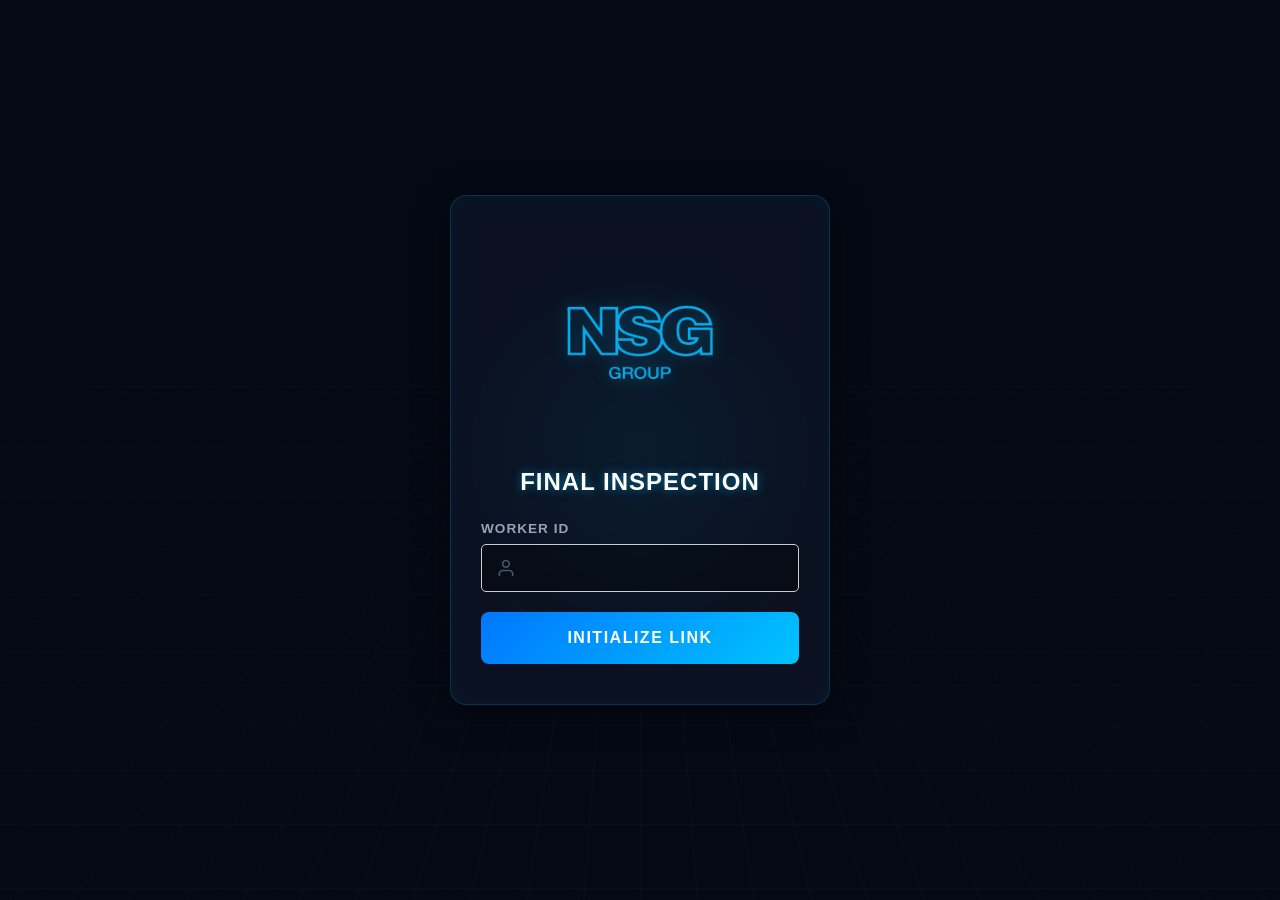
==== admin.html @ b3f10eeb "Add files via upload" ====
<!DOCTYPE html>
<html lang="en">
<head>
    <meta charset="UTF-8">
    <meta name="viewport" content="width=device-width, initial-scale=1.0">
    <title>Supervisor Dashboard - Glass Inspection</title>
    <link rel="stylesheet" href="style.css">
    <style>
        /* A few extra styles just for the admin table */
        body { padding: 40px; max-width: 1200px; margin: auto; }
        .admin-container { background: white; padding: 30px; border-radius: 10px; box-shadow: 0 4px 12px rgba(0,0,0,0.1); }
        table { width: 100%; border-collapse: collapse; margin-top: 20px; }
        th, td { padding: 12px; text-align: left; border-bottom: 1px solid #ddd; }
        th { background-color: #f4f7f6; color: #333; }
        .status-ok { color: green; font-weight: bold; }
        .status-ng { color: red; font-weight: bold; }
        .flex-header { display: flex; justify-content: space-between; align-items: center; }
        /* --- Worker Status Badges --- */
        .worker-badge {
            padding: 10px 15px;
            border-radius: 20px;
            font-weight: bold;
            display: flex;
            align-items: center;
            gap: 10px;
            background: #f0f0f0;
            color: #777;
            border: 1px solid #ccc;
            font-size: 14px;
        }
        .worker-badge.online {
            background: #e8f5e9;
            color: #2e7d32;
            border-color: #4caf50;
        }
        .status-dot {
            width: 12px;
            height: 12px;
            border-radius: 50%;
            background: #ccc;
        }
        .worker-badge.online .status-dot {
            background: #4caf50;
            box-shadow: 0 0 8px #4caf50; /* Glowing effect */
        }
        .last-active-text {
            font-size: 11px;
            font-weight: normal;
            color: #666;
        }
    </style>
</head>
<body>
    <button class="menu-btn" onclick="toggleMenu()">☰</button>

    <div id="sidebar" class="sidebar">
        <div class="sidebar-header">
            <h3 style="margin: 0;">Admin Panel</h3>
            <button class="close-btn" onclick="toggleMenu()">×</button>
        </div>
        
        <a href="#" onclick="switchTab('activity')">📊 Production Activity</a>
        <a href="#" onclick="switchTab('online')">🟢 Live Online Status</a>
        <a href="#" onclick="switchTab('registration')">👤 Register Personnel</a>
        
        <div class="sidebar-footer">
            <button class="logout-btn" style="border-color: #e74c3c; color: #e74c3c; width: 100%;" onclick="adminLogout()">Log Out</button>
        </div>
    </div>

    <div class="admin-wrapper">
        
        <div id="section-activity" class="admin-section">
            <div class="flex-header" style="display: flex; justify-content: space-between; align-items: center; margin-bottom: 15px;">
                <h2>Live Production Reports</h2>
                <div>
                    <button class="submit-btn" style="width: auto; padding: 10px 20px; background-color: #4CAF50; margin-right: 10px;" onclick="exportToCSV()">Export to Excel (CSV)</button>
                    <button class="submit-btn" style="width: auto; padding: 10px 20px;" onclick="loadReports()">Refresh Data</button>
                </div>
            </div>
            <table class="data-table" style="width: 100%; border-collapse: collapse; background: white; box-shadow: 0 4px 8px rgba(0,0,0,0.1);">
                <thead>
                    <tr style="background: #2196f3; color: white; text-align: left;">
                        <th style="padding: 12px;">Time</th>
                        <th style="padding: 12px;">Model ID</th>
                        <th style="padding: 12px;">Worker</th>
                        <th style="padding: 12px;">Status</th>
                        <th style="padding: 12px;">Flaws Detected</th>
                    </tr>
                </thead>
                <tbody id="report-table-body">
                    <tr><td colspan="5" style="padding: 12px;">Loading data...</td></tr>
                </tbody>
            </table>
        </div>

        <div id="section-online" class="admin-section hidden">
            <div class="flex-header" style="display: flex; justify-content: space-between; align-items: center; margin-bottom: 15px;">
                <h2>Live Factory Floor Status</h2>
                <button class="submit-btn" style="width: auto; padding: 10px 20px;" onclick="loadWorkers()">Refresh Status</button>
            </div>
            <div id="active-workers-container" style="display: flex; gap: 15px; flex-wrap: wrap; background: white; padding: 20px; border-radius: 10px; box-shadow: 0 4px 8px rgba(0,0,0,0.1);">
                <p style="color: #666;">Loading worker status...</p>
            </div>
        </div>

        <div id="section-registration" class="admin-section hidden">
            <h2>Add New Factory Personnel</h2>
            <div style="background: white; padding: 20px; border-radius: 10px; box-shadow: 0 4px 8px rgba(0,0,0,0.1); display: flex; gap: 15px; align-items: center; flex-wrap: wrap;">
                <input type="text" id="newWorkerId" placeholder="Worker ID (e.g., W-1050)" style="flex: 1; min-width: 150px; padding: 10px;">
                <input type="text" id="newWorkerName" placeholder="Full Name" style="flex: 2; min-width: 200px; padding: 10px;">
                
                <select id="newWorkerRole" style="flex: 1; min-width: 150px; padding: 10px;" onchange="togglePasswordField()">
                    <option value="operator">Operator</option>
                    <option value="supervisor">Supervisor</option>
                </select>
                
                <input type="password" id="newWorkerPassword" placeholder="Set Password" class="hidden" style="flex: 1; min-width: 150px; padding: 10px;">
                
                <button class="submit-btn" style="width: auto; padding: 10px 25px; margin: 0;" onclick="createNewWorker()">Create Account</button>
            </div>
        </div>

    </div>

    <script>

        // --- ROUTE PROTECTION (THE BOUNCER) ---
        // Run this immediately before rendering the page
        const savedRole = localStorage.getItem('userRole');
        
        if (savedRole !== 'supervisor') {
            // Kick them back to the login screen!
            alert("Unauthorized Access. Redirecting to login.");
            window.location.href = 'index.html';
        }
        // --------------------------------------
        // ... rest of your admin scripts
        const API_BASE_URL = 'https://checksheet-api-xby9.onrender.com/api';
        
        // NEW: A global variable to hold the data so our export function can access it
        let currentReports = []; 

        // --- UPGRADED: Fetch and display reports with Mini-Grids ---
        async function loadReports() {
            const tableBody = document.getElementById('report-table-body');
            tableBody.innerHTML = '<tr><td colspan="5" style="padding: 12px;">Loading real-time data...</td></tr>';

            try {
                const response = await fetch(`${API_BASE_URL}/inspections`, { cache: 'no-store' });
                const rawReports = await response.json(); 

                // 1. DATA TRANSFORMATION: Group multiple defects into single rows
                const groupedReports = {};
                
                rawReports.forEach(row => {
                    // If we haven't seen this inspection ID yet, create a master record for it
                    if (!groupedReports[row.id]) {
                        groupedReports[row.id] = {
                            id: row.id,
                            time: row.created_at,
                            model: row.model_id,
                            workerName: row.worker_name,
                            workerId: row.worker_id,
                            status: row.status,
                            defects: [] // Array to hold the shopping cart of flaws
                        };
                    }
                    // If this row has a defect, push it into the array
                    if (row.grid_location) {
                        groupedReports[row.id].defects.push({
                            zone: row.grid_location,
                            flaws: row.flaw_type,
                            desc: row.custom_description
                        });
                    }
                });

                // Convert our grouped object back into an array so we can loop through it
                currentReports = Object.values(groupedReports);
                currentReports.sort((a, b) => new Date(b.time) - new Date(a.time));
                tableBody.innerHTML = ''; 

                if (currentReports.length === 0) {
                    tableBody.innerHTML = '<tr><td colspan="5" style="padding: 12px;">No inspections recorded yet.</td></tr>';
                    return;
                }

                // 2. BUILD THE UI
                currentReports.forEach(report => {
                    const timeString = new Date(report.time).toLocaleString();
                    
                    let flawHtml = '<span style="color: #888;">None</span>';
                    
                    if (report.status === 'NG') {
                        // A. Build the Mini Grid
                        let gridHtml = '<div class="mini-glass-container">';
                        for (let i = 1; i <= 12; i++) {
                            // Check if this zone number exists in our defects array
                            const hasDefect = report.defects.some(d => d.zone === i);
                            gridHtml += `<div class="mini-grid-zone ${hasDefect ? 'has-defect' : ''}"></div>`;
                        }
                        gridHtml += '</div>';

                        // B. Build the text list of flaws
                        let textHtml = '<div style="display: flex; flex-direction: column; justify-content: center; gap: 4px; font-size: 13px;">';
                        report.defects.forEach(d => {
                            const descText = d.desc ? ` <em>(${d.desc})</em>` : '';
                            textHtml += `<div><strong style="color: #d32f2f;">Zone ${d.zone}:</strong> ${d.flaws}${descText}</div>`;
                        });
                        textHtml += '</div>';

                        // Combine them side-by-side
                        flawHtml = `<div style="display: flex; align-items: center;">${gridHtml}${textHtml}</div>`;
                    }

                    // C. Create the Table Row
                    const tr = document.createElement('tr');
                    tr.style.borderBottom = "1px solid #eee";
                    tr.innerHTML = `
                        <td style="padding: 12px;">${timeString}</td>
                        <td style="padding: 12px; font-weight: bold;">${report.model}</td>
                        <td style="padding: 12px;">${report.workerName} <br><small style="color: #777;">${report.workerId}</small></td>
                        <td style="padding: 12px;">
                            <span style="padding: 5px 10px; border-radius: 15px; font-weight: bold; color: white; background: ${report.status === 'OK' ? '#4CAF50' : '#f44336'};">
                                ${report.status}
                            </span>
                        </td>
                        <td style="padding: 12px;">${flawHtml}</td>
                    `;
                    tableBody.appendChild(tr);
                });

            } catch (error) {
                console.error("Error:", error);
                tableBody.innerHTML = '<tr><td colspan="5" style="padding: 12px; color:red;">Error connecting to server.</td></tr>';
            }
        }

        // --- UI NAVIGATION LOGIC ---
        function toggleMenu() {
            document.getElementById('sidebar').classList.toggle('open');
        }

        function switchTab(tabName) {
            // 1. Hide all sections
            document.getElementById('section-activity').classList.add('hidden');
            document.getElementById('section-online').classList.add('hidden');
            document.getElementById('section-registration').classList.add('hidden');

            // 2. Show the clicked section
            document.getElementById(`section-${tabName}`).classList.remove('hidden');

            // 3. Auto-refresh data based on what tab they opened
            if (tabName === 'activity') loadReports();
            if (tabName === 'online') loadWorkers();

            // 4. Close the sidebar on mobile so it doesn't block the view
            document.getElementById('sidebar').classList.remove('open');
        }

        // NEW: The function to generate and download the CSV
        // --- UPGRADED: Export to CSV (Handles Multiple Defects) ---
        function exportToCSV() {
            if (!currentReports || currentReports.length === 0) {
                alert("No data available to export!");
                return;
            }

            // 1. Create the CSV Header Row
            let csvContent = "Time,Model ID,Worker Name,Worker ID,Status,Grid Zone,Flaw Type,Custom Description\n";

            // 2. Loop through the saved grouped data
            currentReports.forEach(report => {
                // Notice we are using the new property names from the grouped data!
                const time = new Date(report.time).toLocaleString().replace(/,/g, ""); 
                const model = report.model;
                const wName = report.workerName.replace(/,/g, "");
                const wId = report.workerId;
                const status = report.status;

                // 3. Handle the rows based on status
                if (status === 'OK' || !report.defects || report.defects.length === 0) {
                    // If it's OK, we just output a single clean row with N/A for the flaws
                    csvContent += `${time},${model},${wName},${wId},${status},N/A,N/A,N/A\n`;
                } else {
                    // If it's NG, we loop through the shopping cart of defects
                    // This creates a separate row for EACH damage zone, which is perfect for Excel Pivot Tables!
                    report.defects.forEach(d => {
                        const zone = d.zone;
                        // Replace commas with an ampersand so it doesn't break the CSV columns (e.g., "Crack & Scratch")
                        const flaw = d.flaws ? d.flaws.replace(/,/g, " &") : "N/A";
                        const desc = d.desc ? d.desc.replace(/,/g, " ") : "N/A";

                        csvContent += `${time},${model},${wName},${wId},${status},${zone},${flaw},${desc}\n`;
                    });
                }
            });

            // 4. Create the hidden download link and click it
            const blob = new Blob([csvContent], { type: 'text/csv;charset=utf-8;' });
            const link = document.createElement("a");
            const url = URL.createObjectURL(blob);
            
            const dateToday = new Date().toISOString().split('T')[0];
            
            link.setAttribute("href", url);
            link.setAttribute("download", `Inspection_Report_${dateToday}.csv`);
            link.style.visibility = 'hidden';
            
            document.body.appendChild(link);
            link.click();
            document.body.removeChild(link);
        }
// Show/Hide password field based on role selection
        function togglePasswordField() {
            const role = document.getElementById('newWorkerRole').value;
            const pwdField = document.getElementById('newWorkerPassword');
            
            if (role === 'supervisor') {
                pwdField.classList.remove('hidden');
            } else {
                pwdField.classList.add('hidden');
                pwdField.value = ''; // Clear it out for security
            }
        }

        // Send the new worker data to the database
        async function createNewWorker() {
            const workerId = document.getElementById('newWorkerId').value.trim();
            const name = document.getElementById('newWorkerName').value.trim();
            const role = document.getElementById('newWorkerRole').value;
            const password = document.getElementById('newWorkerPassword').value.trim();

            // 1. Frontend Validation
            if (!workerId || !name) {
                alert("Please enter both a Worker ID and a Full Name.");
                return;
            }
            if (role === 'supervisor' && !password) {
                alert("Supervisors require a password to log in.");
                return;
            }

            // 2. Send to API
            try {
                const response = await fetch(`${API_BASE_URL}/workers`, {
                    method: 'POST',
                    headers: { 'Content-Type': 'application/json' },
                    body: JSON.stringify({ workerId, name, role, password })
                });

                const data = await response.json();

                if (response.ok) {
                    // 3. Success! Alert the user and clear the form
                    alert(`Success: ${name} (${workerId}) has been added to the system!`);
                    
                    document.getElementById('newWorkerId').value = '';
                    document.getElementById('newWorkerName').value = '';
                    document.getElementById('newWorkerPassword').value = '';
                    document.getElementById('newWorkerRole').value = 'operator';
                    togglePasswordField(); 
                } else {
                    alert(`Error: ${data.error}`);
                }
            } catch (error) {
                console.error("Network Error:", error);
                alert("Failed to connect to the server.");
            }
        }
        window.onload = function() {
        loadReports();
        loadWorkers();
        };
// --- BULLETPROOF SUPERVISOR LOGOUT ---
        async function adminLogout() {
            const workerId = localStorage.getItem('activeWorkerId');
            
            if (workerId) {
                try {
                    console.log(`Sending logout signal for ${workerId}...`);
                    
                    // 1. Send the signal and WAIT for the exact response
                    const response = await fetch(`${API_BASE_URL}/logout`, {
                        method: 'POST',
                        headers: { 'Content-Type': 'application/json' },
                        body: JSON.stringify({ workerId: workerId })
                    });
                    
                    // 2. Force the browser to process the JSON reply so it doesn't close the connection early
                    const data = await response.json();
                    console.log("Server response:", data);
                    
                } catch(e) { 
                    console.error("Error setting offline status:", e); 
                }
            }

            // 3. Clear the browser memory
            localStorage.removeItem('activeWorkerId');
            localStorage.removeItem('userRole');
            
            // 4. Safely redirect back to the login screen
            window.location.href = 'index.html';
        }
    // --- NEW: Fetch and display active workers ---
        async function loadWorkers() {
            const container = document.getElementById('active-workers-container');
            container.innerHTML = '<p>Loading...</p>';

            try {
                // Fetch data from our existing Node.js endpoint!
                const response = await fetch(`${API_BASE_URL}/workers`, { cache: 'no-store' });
                const workers = await response.json();

                container.innerHTML = ''; // Clear loading text

                if (workers.length === 0) {
                    container.innerHTML = '<p>No workers found in the database.</p>';
                    return;
                }

                workers.forEach(worker => {
                    // Check if MariaDB says they are online
                    // (MariaDB stores booleans as 1 or 0, so we check if it equals 1)
                    const isOnline = worker.is_online === 1; 
                    
                    // Format their last active time
                    let timeText = "Never";
                    if (worker.last_active) {
                        const timeObj = new Date(worker.last_active);
                        timeText = timeObj.toLocaleTimeString([], { hour: '2-digit', minute: '2-digit' });
                    }

                    // Build the HTML badge
                    const badge = document.createElement('div');
                    badge.className = `worker-badge ${isOnline ? 'online' : ''}`;
                    
                    badge.innerHTML = `
                        <div class="status-dot"></div>
                        <div>
                            <div>${worker.name} (${worker.worker_id})</div>
                            <div class="last-active-text">Last Active: ${timeText}</div>
                        </div>
                    `;
                    
                    container.appendChild(badge);
                });

            } catch (error) {
                console.error("Error:", error);
                container.innerHTML = '<p style="color:red;">Error connecting to server.</p>';
            }
        }
    </script>
</body>
</html>
---- style.css ----
body {
    font-family: 'Segoe UI', Tahoma, Geneva, Verdana, sans-serif;
    background-color: #f4f7f6;
    display: flex;
    justify-content: center;
    padding: 20px;
}

.card {
    background: white;
    padding: 20px 30px;
    border-radius: 10px;
    box-shadow: 0 4px 8px rgba(0,0,0,0.1);
    width: 100%;
    max-width: 400px; /* Perfect for mobile/tablet */
}

.form-group {
    margin-bottom: 20px;
}

label {
    display: block;
    margin-bottom: 5px;
    font-weight: bold;
}

input[type="text"], select {
    width: 100%;
    padding: 10px;
    border: 1px solid #ccc;
    border-radius: 5px;
    box-sizing: border-box;
}

.button-group {
    display: flex;
    gap: 10px;
}

.status-btn {
    flex: 1;
    padding: 15px;
    border: 2px solid #ccc;
    background: white;
    font-size: 16px;
    font-weight: bold;
    cursor: pointer;
    border-radius: 5px;
}

.status-btn.active-ok { background: #4caf50; color: white; border-color: #4caf50; }
.status-btn.active-ng { background: #f44336; color: white; border-color: #f44336; }

.header-bar {
    display: flex;
    justify-content: space-between;
    align-items: center;
    margin-bottom: 20px;
}

.badge {
    background: #e0e0e0;
    padding: 5px 10px;
    border-radius: 15px;
    font-weight: bold;
    color: #333;
}

.logout-btn {
    width: 100%;
    padding: 10px;
    margin-top: 15px;
    background: transparent;
    color: #f44336;
    border: 1px solid #f44336;
    border-radius: 5px;
    cursor: pointer;
}

.logout-btn:hover { background: #ffebee; }

/* The 12-Part Grid Styling */
.glass-container {
    width: 100%;
    height: 250px;
    background-image: url('windscreen.png'); 
    background-size: contain; 
    background-position: center;
    background-repeat: no-repeat;
    background-color: #f0f0f0; /* Fallback color if image is missing */
    border: 2px solid #ccc;
    border-radius: 5px;
    display: grid;
    grid-template-columns: repeat(4, 1fr);
    grid-template-rows: repeat(3, 1fr);
    margin-bottom: 20px;
    position: relative;
}

.grid-zone {
    background: transparent;
    border: 1px dashed rgba(0, 0, 0, 0.2); 
    display: flex;
    align-items: center;
    justify-content: center;
    font-weight: bold;
    color: rgba(255, 255, 255, 0.5); /* Faint numbers */
    cursor: pointer;
    transition: 0.2s;
}

.grid-zone:hover { background: rgba(255, 152, 0, 0.3); }

.grid-zone.selected { 
    background: rgba(255, 152, 0, 0.6); /* Orange for currently editing */
    border: 2px solid #ff9800; 
    color: white;
}

.grid-zone.has-defect {
    background: rgba(244, 67, 54, 0.6); /* Red for zones with saved flaws */
    border: 2px solid #d32f2f;
    color: white;
}

.submit-btn {
    width: 100%;
    padding: 15px;
    background: #2196f3;
    color: white;
    border: none;
    border-radius: 5px;
    font-size: 18px;
    cursor: pointer;
}

.submit-btn:hover { background: #1976d2; }
.hidden { display: none !important; }

/* --- NEW: MULTI-COLUMN CHECKBOX STYLING --- */
.checkbox-group {
    display: grid;
    /* Automatically creates columns based on screen width */
    grid-template-columns: repeat(auto-fit, minmax(140px, 1fr)); 
    gap: 10px;
    margin-top: 10px;
    max-height: 400px; /* Prevents the menu from getting too tall */
    overflow-y: auto;  /* Adds a scrollbar if the list is super long */
    padding: 5px;
}

.checkbox-label {
    display: flex;
    align-items: center;
    gap: 8px;
    font-size: 14px; /* Scaled down slightly to fit the columns */
    background: #f9f9f9;
    padding: 10px;
    border: 1px solid #ddd;
    border-radius: 5px;
    cursor: pointer;
    white-space: nowrap; /* Keeps names like 'Film Bubble' on one line */
}

/* Make the actual checkbox a little bigger for gloved hands */
.checkbox-label input[type="checkbox"] {
    width: 18px;
    height: 18px;
    cursor: pointer;
}

/* --- NEW: SIDEBAR & NAVIGATION STYLING --- */
.sidebar {
    height: 100%;
    width: 250px;
    position: fixed;
    z-index: 1000;
    top: 0;
    left: -250px; /* Hidden off-screen by default */
    background-color: #2c3e50;
    overflow-x: hidden;
    transition: left 0.3s ease;
    display: flex;
    flex-direction: column;
    box-shadow: 2px 0 5px rgba(0,0,0,0.5);
}

.sidebar.open {
    left: 0; /* Slides in */
}

.sidebar-header {
    padding: 20px;
    background: #1a252f;
    color: white;
    display: flex;
    justify-content: space-between;
    align-items: center;
}

.close-btn {
    background: transparent;
    border: none;
    color: white;
    font-size: 28px;
    cursor: pointer;
}

.sidebar a {
    padding: 15px 20px;
    text-decoration: none;
    font-size: 16px;
    color: #ecf0f1;
    display: block;
    transition: 0.2s;
    border-bottom: 1px solid #34495e;
}

.sidebar a:hover {
    background-color: #34495e;
    border-left: 5px solid #3498db;
    padding-left: 15px;
}

.menu-btn {
    font-size: 24px;
    cursor: pointer;
    background-color: #2c3e50;
    color: white;
    padding: 10px 15px;
    border: none;
    border-radius: 5px;
    position: fixed;
    top: 15px;
    left: 15px;
    z-index: 999;
}

.menu-btn:hover { background-color: #1a252f; }

/* Move main content down slightly so it doesn't hide behind the hamburger button */
.admin-wrapper {
    padding-top: 60px;
    width: 100%;
    max-width: 1000px;
    margin: 0 auto;
}

.sidebar-footer {
    margin-top: auto;
    padding: 20px;
}

/* --- NEW: MINI GRID FOR ADMIN TABLE --- */
.mini-glass-container {
    width: 120px;
    height: 75px;
    background-image: url('windscreen.png'); 
    background-size: contain; 
    background-position: center;
    background-repeat: no-repeat;
    background-color: #f0f0f0; 
    border: 1px solid #ccc;
    border-radius: 3px;
    display: inline-grid;
    grid-template-columns: repeat(4, 1fr);
    grid-template-rows: repeat(3, 1fr);
    vertical-align: middle;
    margin-right: 15px;
    flex-shrink: 0; /* Prevents the grid from squishing */
}

.mini-grid-zone {
    border: 1px dashed rgba(0, 0, 0, 0.1); 
}

/* Red highlight for damaged zones on the mini grid */
.mini-grid-zone.has-defect {
    background: rgba(244, 67, 54, 0.7); 
    border: 1px solid #d32f2f;
}

/* --- BASE & VARIABLES --- */
:root {
    --bg-color: #050914;
    --card-bg: rgba(16, 24, 43, 0.6);
    --border-color: rgba(0, 195, 255, 0.2);
    --accent-color: #00c3ff;
    --text-primary: #e0f2fe;
    --text-secondary: #94a3b8;
    --error-color: #ff3366;
}

* {
    box-sizing: border-box;
    margin: 0;
    padding: 0;
    font-family: 'Segoe UI', Roboto, Helvetica, Arial, sans-serif;
}

/* --- BACKGROUNDS & LAYERS --- */
body.animated-bg {
    background-color: var(--bg-color);
    color: var(--text-primary);
    min-height: 100vh;
    display: flex;
    justify-content: center;
    align-items: center;
    overflow: hidden;
    position: relative;
}

/* Subtle blueprint/tech grid */
.bg-grid {
    position: absolute;
    width: 200vw;
    height: 200vh;
    background-image: 
        linear-gradient(rgba(0, 195, 255, 0.03) 1px, transparent 1px),
        linear-gradient(90deg, rgba(0, 195, 255, 0.03) 1px, transparent 1px);
    background-size: 40px 40px;
    z-index: 0;
    transform: perspective(500px) rotateX(60deg) translateY(-100px) translateZ(-200px);
    animation: gridMove 20s linear infinite;
}

@keyframes gridMove {
    0% { transform: perspective(500px) rotateX(60deg) translateY(0) translateZ(-200px); }
    100% { transform: perspective(500px) rotateX(60deg) translateY(40px) translateZ(-200px); }
}

/* Glowing orb behind the login card */
.bg-orb {
    position: absolute;
    width: 400px;
    height: 400px;
    background: radial-gradient(circle, rgba(0, 195, 255, 0.15) 0%, rgba(0,0,0,0) 70%);
    border-radius: 50%;
    z-index: 1;
    animation: pulseOrb 8s ease-in-out infinite alternate;
}

@keyframes pulseOrb {
    0% { transform: scale(1); opacity: 0.5; }
    100% { transform: scale(1.2); opacity: 1; }
}

/* --- LOGIN CARD (GLASSMORPHISM) --- */
.login-wrapper {
    position: relative;
    z-index: 10;
    width: 100%;
    max-width: 420px;
    padding: 20px;
}

.login-card {
    background: var(--card-bg);
    backdrop-filter: blur(16px);
    -webkit-backdrop-filter: blur(16px);
    border: 1px solid var(--border-color);
    border-radius: 16px;
    padding: 40px 30px;
    box-shadow: 0 8px 32px rgba(0, 0, 0, 0.5), inset 0 0 20px rgba(0, 195, 255, 0.05);
}

.fade-in-up {
    animation: fadeInUp 0.6s cubic-bezier(0.16, 1, 0.3, 1) forwards;
    opacity: 0;
    transform: translateY(30px);
}

@keyframes fadeInUp {
    to { opacity: 1; transform: translateY(0); }
}

/* --- TYPOGRAPHY --- */
.logo-container {
    text-align: center;
    margin-bottom: 25px;
}

.company-logo {
    max-width: 150px;
    margin-bottom: 15px;
    filter: drop-shadow(0 0 8px rgba(0, 195, 255, 0.4));
}

.glow-text {
    font-size: 1.5rem;
    font-weight: 600;
    letter-spacing: 1px;
    text-transform: uppercase;
    color: #fff;
    text-shadow: 0 0 10px rgba(0, 195, 255, 0.5);
}

.login-subtitle {
    text-align: center;
    color: var(--text-secondary);
    font-size: 0.9rem;
    margin-bottom: 30px;
    letter-spacing: 0.5px;
}

/* --- INPUT FIELDS --- */
.form-group {
    margin-bottom: 20px;
}

.input-label {
    display: block;
    font-size: 0.85rem;
    color: var(--text-secondary);
    margin-bottom: 8px;
    text-transform: uppercase;
    letter-spacing: 1px;
}

.input-icon-wrapper {
    position: relative;
    display: flex;
    align-items: center;
}

.input-icon {
    position: absolute;
    left: 15px;
    width: 20px;
    height: 20px;
    color: #475569;
    transition: all 0.3s ease;
    z-index: 2;
}

.large-input {
    width: 100%;
    background: rgba(0, 0, 0, 0.3);
    border: 1px solid rgba(255, 255, 255, 0.1);
    color: var(--text-primary);
    font-size: 1rem;
    padding: 14px 15px 14px 45px !important; /* Room for icon */
    border-radius: 8px;
    outline: none;
    transition: all 0.3s ease;
    box-shadow: inset 0 2px 4px rgba(0,0,0,0.2);
}

.large-input::placeholder {
    color: #475569;
}

/* Interactive Focus States */
.large-input:focus {
    border-color: var(--accent-color);
    background: rgba(0, 195, 255, 0.05);
    box-shadow: 0 0 15px rgba(0, 195, 255, 0.2), inset 0 2px 4px rgba(0,0,0,0.2);
}

.large-input:focus + .input-icon,
.input-icon-wrapper:focus-within .input-icon {
    color: var(--accent-color);
    filter: drop-shadow(0 0 5px var(--accent-color));
}

/* --- BUTTON & INTERACTIVITY --- */
.submit-btn {
    width: 100%;
    background: linear-gradient(135deg, #0077ff, #00c3ff);
    color: #fff;
    border: none;
    padding: 15px;
    border-radius: 8px;
    font-size: 1rem;
    font-weight: 600;
    letter-spacing: 1.5px;
    cursor: pointer;
    margin-top: 10px;
    transition: all 0.3s ease;
    text-transform: uppercase;
    position: relative;
    overflow: hidden;
    display: flex;
    justify-content: center;
    align-items: center;
    min-height: 52px;
}

.submit-btn:hover {
    transform: translateY(-2px);
    box-shadow: 0 5px 20px rgba(0, 195, 255, 0.4);
}

.submit-btn:active {
    transform: translateY(1px);
}

/* Button Loading Spinner */
.loader {
    width: 22px;
    height: 22px;
    border: 3px solid rgba(255,255,255,0.3);
    border-radius: 50%;
    border-top-color: #fff;
    animation: spin 1s ease-in-out infinite;
}

@keyframes spin {
    to { transform: rotate(360deg); }
}

/* Utility */
.hidden {
    display: none !important;
}
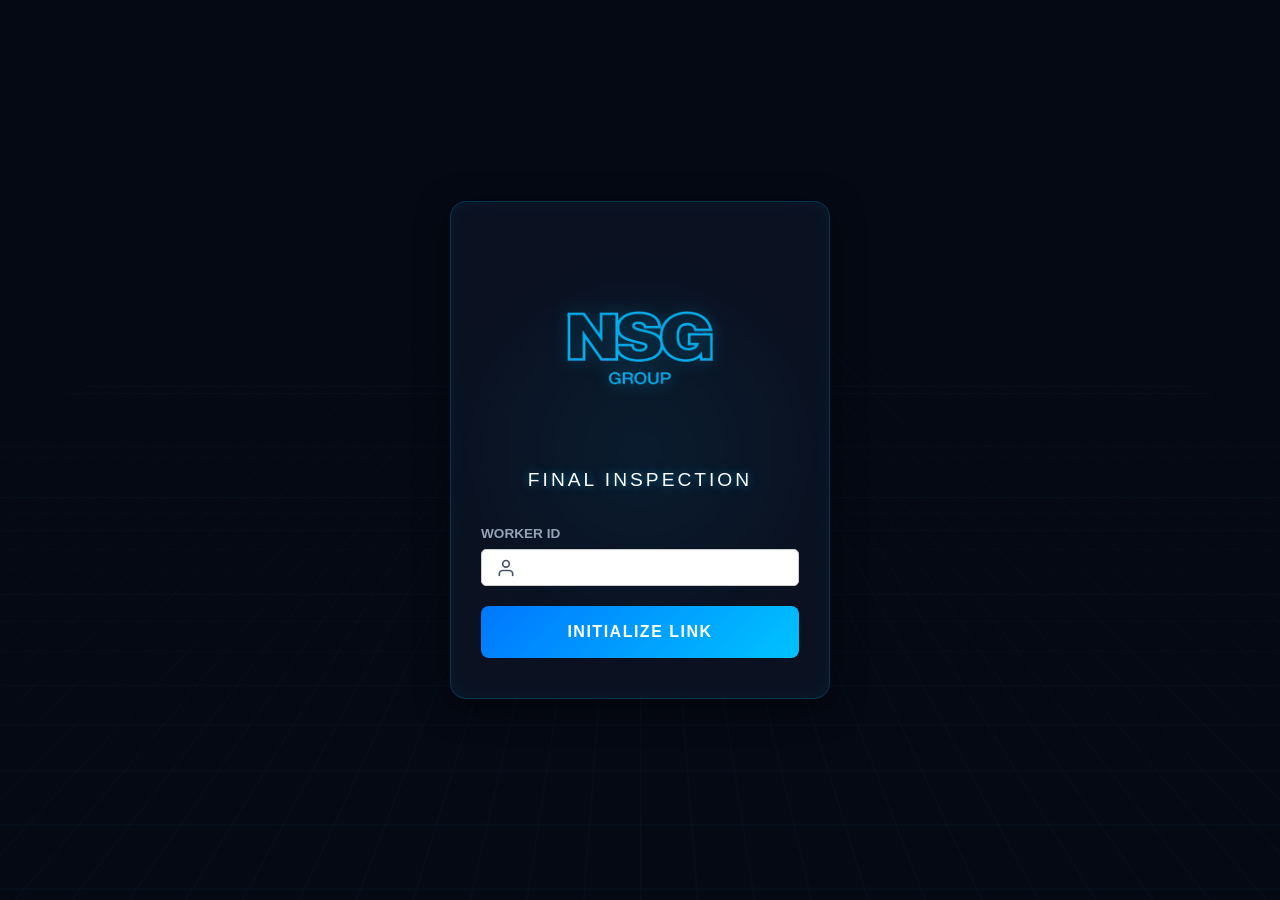
==== commit fee01ac4: "Update admin.html" ====
--- a/admin.html
+++ b/admin.html
@@ -6,7 +6,7 @@
     <title>Supervisor Dashboard - Glass Inspection</title>
     <link rel="stylesheet" href="style.css">
     <style>
-        /* A few extra styles just for the admin table */
+        /* styles for the admin table */
         body { padding: 40px; max-width: 1200px; margin: auto; }
         .admin-container { background: white; padding: 30px; border-radius: 10px; box-shadow: 0 4px 12px rgba(0,0,0,0.1); }
         table { width: 100%; border-collapse: collapse; margin-top: 20px; }
@@ -15,7 +15,7 @@
         .status-ok { color: green; font-weight: bold; }
         .status-ng { color: red; font-weight: bold; }
         .flex-header { display: flex; justify-content: space-between; align-items: center; }
-        /* --- Worker Status Badges --- */
+        /* Worker Status Badges */
         .worker-badge {
             padding: 10px 15px;
             border-radius: 20px;
@@ -71,11 +71,18 @@
     <div class="admin-wrapper">
         
         <div id="section-activity" class="admin-section">
-            <div class="flex-header" style="display: flex; justify-content: space-between; align-items: center; margin-bottom: 15px;">
-                <h2>Live Production Reports</h2>
-                <div>
-                    <button class="submit-btn" style="width: auto; padding: 10px 20px; background-color: #4CAF50; margin-right: 10px;" onclick="exportToCSV()">Export to Excel (CSV)</button>
-                    <button class="submit-btn" style="width: auto; padding: 10px 20px;" onclick="loadReports()">Refresh Data</button>
+            <div class="flex-header" style="display: flex; justify-content: space-between; align-items: center; margin-bottom: 15px; flex-wrap: wrap; gap: 15px;">
+                <h2 style="margin: 0;">Live Production Reports</h2>
+                
+                <div style="display: flex; align-items: center; gap: 10px;">
+                    
+                    <div style="background: white; padding: 5px 10px; border-radius: 5px; border: 1px solid #ccc; display: flex; align-items: center; gap: 10px;">
+                        <label for="reportDate" style="margin: 0; font-weight: bold; color: #555; font-size: 14px;">Select Date:</label>
+                        <input type="date" id="reportDate" style="border: none; outline: none; font-size: 14px; color: #333; cursor: pointer;" onchange="loadReports()">
+                    </div>
+
+                    <button class="submit-btn" style="width: auto; padding: 10px 20px; background-color: #4CAF50; margin: 0;" onclick="exportToCSV()">Export (CSV)</button>
+                    <button class="submit-btn" style="width: auto; padding: 10px 20px; margin: 0;" onclick="loadReports()">Refresh</button>
                 </div>
             </div>
             <table class="data-table" style="width: 100%; border-collapse: collapse; background: white; box-shadow: 0 4px 8px rgba(0,0,0,0.1);">
@@ -125,48 +132,73 @@
 
     <script>
 
-        // --- ROUTE PROTECTION (THE BOUNCER) ---
-        // Run this immediately before rendering the page
+// ROUTE PROTECTION 
         const savedRole = localStorage.getItem('userRole');
-        
         if (savedRole !== 'supervisor') {
-            // Kick them back to the login screen!
             alert("Unauthorized Access. Redirecting to login.");
             window.location.href = 'index.html';
         }
-        // --------------------------------------
-        // ... rest of your admin scripts
         const API_BASE_URL = 'https://checksheet-api-xby9.onrender.com/api';
-        
-        // NEW: A global variable to hold the data so our export function can access it
         let currentReports = []; 
 
-        // --- UPGRADED: Fetch and display reports with Mini-Grids ---
+        // SET DEFAULT DATE TO TODAY
+        function setDefaultDate() {
+            const dateInput = document.getElementById('reportDate');
+            const today = new Date();
+            
+            const year = today.getFullYear();
+            const month = String(today.getMonth() + 1).padStart(2, '0');
+            const day = String(today.getDate()).padStart(2, '0');
+            
+            dateInput.value = `${year}-${month}-${day}`;
+        }
+
+        //Fetch, Filter by Date, and Display Reports 
         async function loadReports() {
             const tableBody = document.getElementById('report-table-body');
             tableBody.innerHTML = '<tr><td colspan="5" style="padding: 12px;">Loading real-time data...</td></tr>';
 
+            // date picker
+            const selectedDate = document.getElementById('reportDate').value;
+
             try {
                 const response = await fetch(`${API_BASE_URL}/inspections`, { cache: 'no-store' });
                 const rawReports = await response.json(); 
 
-                // 1. DATA TRANSFORMATION: Group multiple defects into single rows
+                if (!response.ok || rawReports.error) {
+                    const errorMsg = rawReports.error || "Unknown Server Error";
+                    tableBody.innerHTML = `<tr><td colspan="5" style="padding: 12px; color:red; font-weight:bold;">Backend Error: ${errorMsg}</td></tr>`;
+                    return; 
+                }
+
+                // DATE FILTERING 
+                const filteredReports = rawReports.filter(row => {
+                    // timestamp into a local YYYY-MM-DD string
+                    const rowDateObj = new Date(row.created_at || row.time); // Depends on your exact DB column name
+                    const year = rowDateObj.getFullYear();
+                    const month = String(rowDateObj.getMonth() + 1).padStart(2, '0');
+                    const day = String(rowDateObj.getDate()).padStart(2, '0');
+                    const formattedRowDate = `${year}-${month}-${day}`;
+
+                    // Only keep rows that match the Date Picker
+                    return formattedRowDate === selectedDate;
+                });
+
+                // Group multiple defects into single rows
                 const groupedReports = {};
                 
-                rawReports.forEach(row => {
-                    // If we haven't seen this inspection ID yet, create a master record for it
+                filteredReports.forEach(row => {
                     if (!groupedReports[row.id]) {
                         groupedReports[row.id] = {
                             id: row.id,
-                            time: row.created_at,
+                            time: row.created_at || row.time,
                             model: row.model_id,
                             workerName: row.worker_name,
                             workerId: row.worker_id,
                             status: row.status,
-                            defects: [] // Array to hold the shopping cart of flaws
+                            defects: [] 
                         };
                     }
-                    // If this row has a defect, push it into the array
                     if (row.grid_location) {
                         groupedReports[row.id].defects.push({
                             zone: row.grid_location,
@@ -176,33 +208,29 @@
                     }
                 });
 
-                // Convert our grouped object back into an array so we can loop through it
                 currentReports = Object.values(groupedReports);
                 currentReports.sort((a, b) => new Date(b.time) - new Date(a.time));
                 tableBody.innerHTML = ''; 
 
                 if (currentReports.length === 0) {
-                    tableBody.innerHTML = '<tr><td colspan="5" style="padding: 12px;">No inspections recorded yet.</td></tr>';
+                    tableBody.innerHTML = `<tr><td colspan="5" style="padding: 12px; text-align: center;">No inspections recorded for ${selectedDate}.</td></tr>`;
                     return;
                 }
 
-                // 2. BUILD THE UI
+                // BUILD THE UI
                 currentReports.forEach(report => {
-                    const timeString = new Date(report.time).toLocaleString();
+                    const timeString = new Date(report.time).toLocaleTimeString(); // Only show Time, date already shown
                     
                     let flawHtml = '<span style="color: #888;">None</span>';
                     
                     if (report.status === 'NG') {
-                        // A. Build the Mini Grid
                         let gridHtml = '<div class="mini-glass-container">';
                         for (let i = 1; i <= 12; i++) {
-                            // Check if this zone number exists in our defects array
                             const hasDefect = report.defects.some(d => d.zone === i);
                             gridHtml += `<div class="mini-grid-zone ${hasDefect ? 'has-defect' : ''}"></div>`;
                         }
                         gridHtml += '</div>';
 
-                        // B. Build the text list of flaws
                         let textHtml = '<div style="display: flex; flex-direction: column; justify-content: center; gap: 4px; font-size: 13px;">';
                         report.defects.forEach(d => {
                             const descText = d.desc ? ` <em>(${d.desc})</em>` : '';
@@ -210,11 +238,9 @@
                         });
                         textHtml += '</div>';
 
-                        // Combine them side-by-side
                         flawHtml = `<div style="display: flex; align-items: center;">${gridHtml}${textHtml}</div>`;
                     }
 
-                    // C. Create the Table Row
                     const tr = document.createElement('tr');
                     tr.style.borderBottom = "1px solid #eee";
                     tr.innerHTML = `
@@ -237,82 +263,90 @@
             }
         }
 
-        // --- UI NAVIGATION LOGIC ---
+        // UI NAVIGATION LOGIC 
         function toggleMenu() {
             document.getElementById('sidebar').classList.toggle('open');
         }
 
         function switchTab(tabName) {
-            // 1. Hide all sections
             document.getElementById('section-activity').classList.add('hidden');
             document.getElementById('section-online').classList.add('hidden');
             document.getElementById('section-registration').classList.add('hidden');
 
-            // 2. Show the clicked section
             document.getElementById(`section-${tabName}`).classList.remove('hidden');
 
-            // 3. Auto-refresh data based on what tab they opened
             if (tabName === 'activity') loadReports();
             if (tabName === 'online') loadWorkers();
 
-            // 4. Close the sidebar on mobile so it doesn't block the view
             document.getElementById('sidebar').classList.remove('open');
         }
 
-        // NEW: The function to generate and download the CSV
-        // --- UPGRADED: Export to CSV (Handles Multiple Defects) ---
-        function exportToCSV() {
+        // Export to CSV 
+        function exportToCSV(shiftInfo = null) {
             if (!currentReports || currentReports.length === 0) {
                 alert("No data available to export!");
                 return;
             }
 
-            // 1. Create the CSV Header Row
+            // Filter the data if this is an automated shift export
+            let dataToExport = currentReports;
+            let fileNameSuffix = "";
+
+            if (shiftInfo) {
+                dataToExport = currentReports.filter(report => {
+                    // Convert the report time into a mathematical timestamp
+                    const reportTime = new Date(report.time).getTime();
+                    return reportTime >= shiftInfo.start.getTime() && reportTime <= shiftInfo.end.getTime();
+                });
+
+                // if no work, don't download
+                if (dataToExport.length === 0) {
+                    console.log(`[Auto-Export] No data found for ${shiftInfo.name}. Skipping file generation.`);
+                    return; 
+                }
+                
+                // Add the shift name to the file name
+                fileNameSuffix = `_${shiftInfo.name}`;
+            }
+
+            // Build the CSV Content
             let csvContent = "Time,Model ID,Worker Name,Worker ID,Status,Grid Zone,Flaw Type,Custom Description\n";
 
-            // 2. Loop through the saved grouped data
-            currentReports.forEach(report => {
-                // Notice we are using the new property names from the grouped data!
+            dataToExport.forEach(report => {
                 const time = new Date(report.time).toLocaleString().replace(/,/g, ""); 
                 const model = report.model;
                 const wName = report.workerName.replace(/,/g, "");
                 const wId = report.workerId;
                 const status = report.status;
 
-                // 3. Handle the rows based on status
                 if (status === 'OK' || !report.defects || report.defects.length === 0) {
-                    // If it's OK, we just output a single clean row with N/A for the flaws
                     csvContent += `${time},${model},${wName},${wId},${status},N/A,N/A,N/A\n`;
                 } else {
-                    // If it's NG, we loop through the shopping cart of defects
-                    // This creates a separate row for EACH damage zone, which is perfect for Excel Pivot Tables!
                     report.defects.forEach(d => {
                         const zone = d.zone;
-                        // Replace commas with an ampersand so it doesn't break the CSV columns (e.g., "Crack & Scratch")
                         const flaw = d.flaws ? d.flaws.replace(/,/g, " &") : "N/A";
                         const desc = d.desc ? d.desc.replace(/,/g, " ") : "N/A";
-
                         csvContent += `${time},${model},${wName},${wId},${status},${zone},${flaw},${desc}\n`;
                     });
                 }
             });
 
-            // 4. Create the hidden download link and click it
+            // Download the file
             const blob = new Blob([csvContent], { type: 'text/csv;charset=utf-8;' });
             const link = document.createElement("a");
             const url = URL.createObjectURL(blob);
             
-            const dateToday = new Date().toISOString().split('T')[0];
+            const dateSelected = document.getElementById('reportDate').value;
             
             link.setAttribute("href", url);
-            link.setAttribute("download", `Inspection_Report_${dateToday}.csv`);
+            link.setAttribute("download", `Inspection_Report_${dateSelected}${fileNameSuffix}.csv`);
             link.style.visibility = 'hidden';
             
             document.body.appendChild(link);
             link.click();
             document.body.removeChild(link);
         }
-// Show/Hide password field based on role selection
+
         function togglePasswordField() {
             const role = document.getElementById('newWorkerRole').value;
             const pwdField = document.getElementById('newWorkerPassword');
@@ -321,18 +355,16 @@
                 pwdField.classList.remove('hidden');
             } else {
                 pwdField.classList.add('hidden');
-                pwdField.value = ''; // Clear it out for security
-            }
-        }
-
-        // Send the new worker data to the database
+                pwdField.value = ''; 
+            }
+        }
+
         async function createNewWorker() {
             const workerId = document.getElementById('newWorkerId').value.trim();
             const name = document.getElementById('newWorkerName').value.trim();
             const role = document.getElementById('newWorkerRole').value;
             const password = document.getElementById('newWorkerPassword').value.trim();
 
-            // 1. Frontend Validation
             if (!workerId || !name) {
                 alert("Please enter both a Worker ID and a Full Name.");
                 return;
@@ -342,7 +374,6 @@
                 return;
             }
 
-            // 2. Send to API
             try {
                 const response = await fetch(`${API_BASE_URL}/workers`, {
                     method: 'POST',
@@ -353,9 +384,7 @@
                 const data = await response.json();
 
                 if (response.ok) {
-                    // 3. Success! Alert the user and clear the form
                     alert(`Success: ${name} (${workerId}) has been added to the system!`);
-                    
                     document.getElementById('newWorkerId').value = '';
                     document.getElementById('newWorkerName').value = '';
                     document.getElementById('newWorkerPassword').value = '';
@@ -369,52 +398,43 @@
                 alert("Failed to connect to the server.");
             }
         }
+
+        // PAGE INITIALIZATION 
         window.onload = function() {
-        loadReports();
-        loadWorkers();
+            setDefaultDate(); //  date box to today
+            loadReports();    //  data for today
+            loadWorkers();    //  who is online
+            startAdminAutoExport();
         };
-// --- BULLETPROOF SUPERVISOR LOGOUT ---
+
+        // LOGOUT LOGIC 
         async function adminLogout() {
             const workerId = localStorage.getItem('activeWorkerId');
-            
             if (workerId) {
                 try {
-                    console.log(`Sending logout signal for ${workerId}...`);
-                    
-                    // 1. Send the signal and WAIT for the exact response
-                    const response = await fetch(`${API_BASE_URL}/logout`, {
+                    await fetch(`${API_BASE_URL}/logout`, {
                         method: 'POST',
                         headers: { 'Content-Type': 'application/json' },
                         body: JSON.stringify({ workerId: workerId })
                     });
-                    
-                    // 2. Force the browser to process the JSON reply so it doesn't close the connection early
-                    const data = await response.json();
-                    console.log("Server response:", data);
-                    
                 } catch(e) { 
                     console.error("Error setting offline status:", e); 
                 }
             }
-
-            // 3. Clear the browser memory
             localStorage.removeItem('activeWorkerId');
             localStorage.removeItem('userRole');
-            
-            // 4. Safely redirect back to the login screen
             window.location.href = 'index.html';
         }
-    // --- NEW: Fetch and display active workers ---
+
         async function loadWorkers() {
             const container = document.getElementById('active-workers-container');
             container.innerHTML = '<p>Loading...</p>';
 
             try {
-                // Fetch data from our existing Node.js endpoint!
                 const response = await fetch(`${API_BASE_URL}/workers`, { cache: 'no-store' });
                 const workers = await response.json();
 
-                container.innerHTML = ''; // Clear loading text
+                container.innerHTML = ''; 
 
                 if (workers.length === 0) {
                     container.innerHTML = '<p>No workers found in the database.</p>';
@@ -422,18 +442,14 @@
                 }
 
                 workers.forEach(worker => {
-                    // Check if MariaDB says they are online
-                    // (MariaDB stores booleans as 1 or 0, so we check if it equals 1)
                     const isOnline = worker.is_online === 1; 
                     
-                    // Format their last active time
                     let timeText = "Never";
                     if (worker.last_active) {
                         const timeObj = new Date(worker.last_active);
                         timeText = timeObj.toLocaleTimeString([], { hour: '2-digit', minute: '2-digit' });
                     }
 
-                    // Build the HTML badge
                     const badge = document.createElement('div');
                     badge.className = `worker-badge ${isOnline ? 'online' : ''}`;
                     
@@ -444,7 +460,6 @@
                             <div class="last-active-text">Last Active: ${timeText}</div>
                         </div>
                     `;
-                    
                     container.appendChild(badge);
                 });
 
@@ -453,6 +468,67 @@
                 container.innerHTML = '<p style="color:red;">Error connecting to server.</p>';
             }
         }
+
+        // ADMIN DASHBOARD AUTO-EXPORTER
+        // This memory lock prevents duplicate downloads
+        let lastExportedShiftKey = "";
+
+        function startAdminAutoExport() {
+            // Check every 10 seconds 
+            setInterval(() => {
+                const now = new Date();
+                const hours = now.getHours();
+                const minutes = now.getMinutes();
+
+                //  Give the browser a generous 5-minute window to wake up and trigger
+                const isShiftAWindow = (hours === 15 && minutes < 5); // 3:00 PM - 3:04 PM
+                const isShiftBWindow = (hours === 23 && minutes < 5); // 11:00 PM - 11:04 PM
+                const isShiftCWindow = (hours === 7  && minutes < 5); // 7:00 AM - 7:04 AM
+
+                let shiftName = "";
+                if (isShiftAWindow) shiftName = "Shift_A";
+                else if (isShiftBWindow) shiftName = "Shift_B";
+                else if (isShiftCWindow) shiftName = "Shift_C";
+
+                // unique lock code for today 
+                const todayLockKey = now.toLocaleDateString() + "_" + shiftName;
+
+                // If we are in a shift window AND we haven't exported it yet today
+                if (shiftName !== "" && lastExportedShiftKey !== todayLockKey) {
+                    console.log(`[Auto-Export] Woke up in ${shiftName} window. Exporting now!`);
+                    
+                    // Immediately lock it so it doesn't download again for the next 5 minutes
+                    lastExportedShiftKey = todayLockKey;
+                    
+                    // Build the exact Time Boundaries
+                    let startTime = new Date(); 
+                    let endTime = new Date();
+                    
+                    if (shiftName === "Shift_A") {
+                        startTime.setHours(7, 0, 0, 0);    
+                        endTime.setHours(14, 59, 59, 999); 
+                    } else if (shiftName === "Shift_B") {
+                        startTime.setHours(15, 0, 0, 0);   
+                        endTime.setHours(22, 59, 59, 999); 
+                    } else if (shiftName === "Shift_C") {
+                        startTime.setDate(startTime.getDate() - 1); 
+                        startTime.setHours(23, 0, 0, 0);   
+                        endTime.setHours(6, 59, 59, 999);  
+                    }
+
+                    const shiftInfo = { name: shiftName, start: startTime, end: endTime };
+
+                    // Fetch the data and Export
+                    setDefaultDate(); 
+                    
+                    loadReports().then(() => {
+                        setTimeout(() => {
+                            exportToCSV(shiftInfo); 
+                        }, 2000);
+                    });
+                }
+            }, 10000); 
+        }
     </script>
 </body>
-</html>+</html>
--- a/style.css
+++ b/style.css
@@ -1,287 +1,6 @@
-body {
-    font-family: 'Segoe UI', Tahoma, Geneva, Verdana, sans-serif;
-    background-color: #f4f7f6;
-    display: flex;
-    justify-content: center;
-    padding: 20px;
-}
-
-.card {
-    background: white;
-    padding: 20px 30px;
-    border-radius: 10px;
-    box-shadow: 0 4px 8px rgba(0,0,0,0.1);
-    width: 100%;
-    max-width: 400px; /* Perfect for mobile/tablet */
-}
-
-.form-group {
-    margin-bottom: 20px;
-}
-
-label {
-    display: block;
-    margin-bottom: 5px;
-    font-weight: bold;
-}
-
-input[type="text"], select {
-    width: 100%;
-    padding: 10px;
-    border: 1px solid #ccc;
-    border-radius: 5px;
-    box-sizing: border-box;
-}
-
-.button-group {
-    display: flex;
-    gap: 10px;
-}
-
-.status-btn {
-    flex: 1;
-    padding: 15px;
-    border: 2px solid #ccc;
-    background: white;
-    font-size: 16px;
-    font-weight: bold;
-    cursor: pointer;
-    border-radius: 5px;
-}
-
-.status-btn.active-ok { background: #4caf50; color: white; border-color: #4caf50; }
-.status-btn.active-ng { background: #f44336; color: white; border-color: #f44336; }
-
-.header-bar {
-    display: flex;
-    justify-content: space-between;
-    align-items: center;
-    margin-bottom: 20px;
-}
-
-.badge {
-    background: #e0e0e0;
-    padding: 5px 10px;
-    border-radius: 15px;
-    font-weight: bold;
-    color: #333;
-}
-
-.logout-btn {
-    width: 100%;
-    padding: 10px;
-    margin-top: 15px;
-    background: transparent;
-    color: #f44336;
-    border: 1px solid #f44336;
-    border-radius: 5px;
-    cursor: pointer;
-}
-
-.logout-btn:hover { background: #ffebee; }
-
-/* The 12-Part Grid Styling */
-.glass-container {
-    width: 100%;
-    height: 250px;
-    background-image: url('windscreen.png'); 
-    background-size: contain; 
-    background-position: center;
-    background-repeat: no-repeat;
-    background-color: #f0f0f0; /* Fallback color if image is missing */
-    border: 2px solid #ccc;
-    border-radius: 5px;
-    display: grid;
-    grid-template-columns: repeat(4, 1fr);
-    grid-template-rows: repeat(3, 1fr);
-    margin-bottom: 20px;
-    position: relative;
-}
-
-.grid-zone {
-    background: transparent;
-    border: 1px dashed rgba(0, 0, 0, 0.2); 
-    display: flex;
-    align-items: center;
-    justify-content: center;
-    font-weight: bold;
-    color: rgba(255, 255, 255, 0.5); /* Faint numbers */
-    cursor: pointer;
-    transition: 0.2s;
-}
-
-.grid-zone:hover { background: rgba(255, 152, 0, 0.3); }
-
-.grid-zone.selected { 
-    background: rgba(255, 152, 0, 0.6); /* Orange for currently editing */
-    border: 2px solid #ff9800; 
-    color: white;
-}
-
-.grid-zone.has-defect {
-    background: rgba(244, 67, 54, 0.6); /* Red for zones with saved flaws */
-    border: 2px solid #d32f2f;
-    color: white;
-}
-
-.submit-btn {
-    width: 100%;
-    padding: 15px;
-    background: #2196f3;
-    color: white;
-    border: none;
-    border-radius: 5px;
-    font-size: 18px;
-    cursor: pointer;
-}
-
-.submit-btn:hover { background: #1976d2; }
-.hidden { display: none !important; }
-
-/* --- NEW: MULTI-COLUMN CHECKBOX STYLING --- */
-.checkbox-group {
-    display: grid;
-    /* Automatically creates columns based on screen width */
-    grid-template-columns: repeat(auto-fit, minmax(140px, 1fr)); 
-    gap: 10px;
-    margin-top: 10px;
-    max-height: 400px; /* Prevents the menu from getting too tall */
-    overflow-y: auto;  /* Adds a scrollbar if the list is super long */
-    padding: 5px;
-}
-
-.checkbox-label {
-    display: flex;
-    align-items: center;
-    gap: 8px;
-    font-size: 14px; /* Scaled down slightly to fit the columns */
-    background: #f9f9f9;
-    padding: 10px;
-    border: 1px solid #ddd;
-    border-radius: 5px;
-    cursor: pointer;
-    white-space: nowrap; /* Keeps names like 'Film Bubble' on one line */
-}
-
-/* Make the actual checkbox a little bigger for gloved hands */
-.checkbox-label input[type="checkbox"] {
-    width: 18px;
-    height: 18px;
-    cursor: pointer;
-}
-
-/* --- NEW: SIDEBAR & NAVIGATION STYLING --- */
-.sidebar {
-    height: 100%;
-    width: 250px;
-    position: fixed;
-    z-index: 1000;
-    top: 0;
-    left: -250px; /* Hidden off-screen by default */
-    background-color: #2c3e50;
-    overflow-x: hidden;
-    transition: left 0.3s ease;
-    display: flex;
-    flex-direction: column;
-    box-shadow: 2px 0 5px rgba(0,0,0,0.5);
-}
-
-.sidebar.open {
-    left: 0; /* Slides in */
-}
-
-.sidebar-header {
-    padding: 20px;
-    background: #1a252f;
-    color: white;
-    display: flex;
-    justify-content: space-between;
-    align-items: center;
-}
-
-.close-btn {
-    background: transparent;
-    border: none;
-    color: white;
-    font-size: 28px;
-    cursor: pointer;
-}
-
-.sidebar a {
-    padding: 15px 20px;
-    text-decoration: none;
-    font-size: 16px;
-    color: #ecf0f1;
-    display: block;
-    transition: 0.2s;
-    border-bottom: 1px solid #34495e;
-}
-
-.sidebar a:hover {
-    background-color: #34495e;
-    border-left: 5px solid #3498db;
-    padding-left: 15px;
-}
-
-.menu-btn {
-    font-size: 24px;
-    cursor: pointer;
-    background-color: #2c3e50;
-    color: white;
-    padding: 10px 15px;
-    border: none;
-    border-radius: 5px;
-    position: fixed;
-    top: 15px;
-    left: 15px;
-    z-index: 999;
-}
-
-.menu-btn:hover { background-color: #1a252f; }
-
-/* Move main content down slightly so it doesn't hide behind the hamburger button */
-.admin-wrapper {
-    padding-top: 60px;
-    width: 100%;
-    max-width: 1000px;
-    margin: 0 auto;
-}
-
-.sidebar-footer {
-    margin-top: auto;
-    padding: 20px;
-}
-
-/* --- NEW: MINI GRID FOR ADMIN TABLE --- */
-.mini-glass-container {
-    width: 120px;
-    height: 75px;
-    background-image: url('windscreen.png'); 
-    background-size: contain; 
-    background-position: center;
-    background-repeat: no-repeat;
-    background-color: #f0f0f0; 
-    border: 1px solid #ccc;
-    border-radius: 3px;
-    display: inline-grid;
-    grid-template-columns: repeat(4, 1fr);
-    grid-template-rows: repeat(3, 1fr);
-    vertical-align: middle;
-    margin-right: 15px;
-    flex-shrink: 0; /* Prevents the grid from squishing */
-}
-
-.mini-grid-zone {
-    border: 1px dashed rgba(0, 0, 0, 0.1); 
-}
-
-/* Red highlight for damaged zones on the mini grid */
-.mini-grid-zone.has-defect {
-    background: rgba(244, 67, 54, 0.7); 
-    border: 1px solid #d32f2f;
-}
-
-/* --- BASE & VARIABLES --- */
+/* 
+    VARIABLES & BASE RESETS
+    */
 :root {
     --bg-color: #050914;
     --card-bg: rgba(16, 24, 43, 0.6);
@@ -299,172 +18,87 @@
     font-family: 'Segoe UI', Roboto, Helvetica, Arial, sans-serif;
 }
 
-/* --- BACKGROUNDS & LAYERS --- */
-body.animated-bg {
-    background-color: var(--bg-color);
-    color: var(--text-primary);
-    min-height: 100vh;
+/*
+   GENERAL BODY & UTILITIES
+*/
+body {
+    background-color: #f4f7f6;
     display: flex;
     justify-content: center;
-    align-items: center;
-    overflow: hidden;
-    position: relative;
-}
-
-/* Subtle blueprint/tech grid */
-.bg-grid {
-    position: absolute;
-    width: 200vw;
-    height: 200vh;
-    background-image: 
-        linear-gradient(rgba(0, 195, 255, 0.03) 1px, transparent 1px),
-        linear-gradient(90deg, rgba(0, 195, 255, 0.03) 1px, transparent 1px);
-    background-size: 40px 40px;
-    z-index: 0;
-    transform: perspective(500px) rotateX(60deg) translateY(-100px) translateZ(-200px);
-    animation: gridMove 20s linear infinite;
-}
-
-@keyframes gridMove {
-    0% { transform: perspective(500px) rotateX(60deg) translateY(0) translateZ(-200px); }
-    100% { transform: perspective(500px) rotateX(60deg) translateY(40px) translateZ(-200px); }
-}
-
-/* Glowing orb behind the login card */
-.bg-orb {
-    position: absolute;
-    width: 400px;
-    height: 400px;
-    background: radial-gradient(circle, rgba(0, 195, 255, 0.15) 0%, rgba(0,0,0,0) 70%);
-    border-radius: 50%;
-    z-index: 1;
-    animation: pulseOrb 8s ease-in-out infinite alternate;
-}
-
-@keyframes pulseOrb {
-    0% { transform: scale(1); opacity: 0.5; }
-    100% { transform: scale(1.2); opacity: 1; }
-}
-
-/* --- LOGIN CARD (GLASSMORPHISM) --- */
-.login-wrapper {
-    position: relative;
-    z-index: 10;
+    padding: 20px;
+    color: #333;
+}
+
+.hidden { 
+    display: none !important; 
+}
+
+/* 
+    THE MAIN CHECKSHEET CARD 
+ */
+.card {
+    background: white;
+    padding: 20px 30px;
+    border-radius: 10px;
+    box-shadow: 0 4px 8px rgba(0,0,0,0.1);
     width: 100%;
-    max-width: 420px;
-    padding: 20px;
-}
-
-.login-card {
-    background: var(--card-bg);
-    backdrop-filter: blur(16px);
-    -webkit-backdrop-filter: blur(16px);
-    border: 1px solid var(--border-color);
-    border-radius: 16px;
-    padding: 40px 30px;
-    box-shadow: 0 8px 32px rgba(0, 0, 0, 0.5), inset 0 0 20px rgba(0, 195, 255, 0.05);
-}
-
-.fade-in-up {
-    animation: fadeInUp 0.6s cubic-bezier(0.16, 1, 0.3, 1) forwards;
-    opacity: 0;
-    transform: translateY(30px);
-}
-
-@keyframes fadeInUp {
-    to { opacity: 1; transform: translateY(0); }
-}
-
-/* --- TYPOGRAPHY --- */
-.logo-container {
-    text-align: center;
-    margin-bottom: 25px;
-}
-
-.company-logo {
-    max-width: 150px;
-    margin-bottom: 15px;
-    filter: drop-shadow(0 0 8px rgba(0, 195, 255, 0.4));
-}
-
-.glow-text {
-    font-size: 1.5rem;
-    font-weight: 600;
-    letter-spacing: 1px;
-    text-transform: uppercase;
-    color: #fff;
-    text-shadow: 0 0 10px rgba(0, 195, 255, 0.5);
-}
-
-.login-subtitle {
-    text-align: center;
-    color: var(--text-secondary);
-    font-size: 0.9rem;
-    margin-bottom: 30px;
-    letter-spacing: 0.5px;
-}
-
-/* --- INPUT FIELDS --- */
+    max-width: 900px; 
+}
+
+.header-bar {
+    display: flex;
+    justify-content: space-between;
+    align-items: center;
+    margin-bottom: 20px;
+}
+
+.badge {
+    background: #e0e0e0;
+    padding: 5px 10px;
+    border-radius: 15px;
+    font-weight: bold;
+    color: #333;
+}
+
 .form-group {
     margin-bottom: 20px;
 }
 
-.input-label {
+label {
     display: block;
-    font-size: 0.85rem;
-    color: var(--text-secondary);
-    margin-bottom: 8px;
-    text-transform: uppercase;
-    letter-spacing: 1px;
-}
-
-.input-icon-wrapper {
-    position: relative;
-    display: flex;
-    align-items: center;
-}
-
-.input-icon {
-    position: absolute;
-    left: 15px;
-    width: 20px;
-    height: 20px;
-    color: #475569;
-    transition: all 0.3s ease;
-    z-index: 2;
-}
-
-.large-input {
+    margin-bottom: 5px;
+    font-weight: bold;
+}
+
+input[type="text"], select {
     width: 100%;
-    background: rgba(0, 0, 0, 0.3);
-    border: 1px solid rgba(255, 255, 255, 0.1);
-    color: var(--text-primary);
-    font-size: 1rem;
-    padding: 14px 15px 14px 45px !important; /* Room for icon */
-    border-radius: 8px;
-    outline: none;
-    transition: all 0.3s ease;
-    box-shadow: inset 0 2px 4px rgba(0,0,0,0.2);
-}
-
-.large-input::placeholder {
-    color: #475569;
-}
-
-/* Interactive Focus States */
-.large-input:focus {
-    border-color: var(--accent-color);
-    background: rgba(0, 195, 255, 0.05);
-    box-shadow: 0 0 15px rgba(0, 195, 255, 0.2), inset 0 2px 4px rgba(0,0,0,0.2);
-}
-
-.large-input:focus + .input-icon,
-.input-icon-wrapper:focus-within .input-icon {
-    color: var(--accent-color);
-    filter: drop-shadow(0 0 5px var(--accent-color));
-}
-
-/* --- BUTTON & INTERACTIVITY --- */
+    padding: 10px;
+    border: 1px solid #ccc;
+    border-radius: 5px;
+}
+
+/* 
+   BUTTONS (OK/NG, Submit, Logout)
+    */
+.button-group {
+    display: flex;
+    gap: 10px;
+}
+
+.status-btn {
+    flex: 1;
+    padding: 15px;
+    border: 2px solid #ccc;
+    background: white;
+    font-size: 16px;
+    font-weight: bold;
+    cursor: pointer;
+    border-radius: 5px;
+}
+
+.status-btn.active-ok { background: #4caf50; color: white; border-color: #4caf50; }
+.status-btn.active-ng { background: #f44336; color: white; border-color: #f44336; }
+
 .submit-btn {
     width: 100%;
     background: linear-gradient(135deg, #0077ff, #00c3ff);
@@ -479,8 +113,6 @@
     margin-top: 10px;
     transition: all 0.3s ease;
     text-transform: uppercase;
-    position: relative;
-    overflow: hidden;
     display: flex;
     justify-content: center;
     align-items: center;
@@ -492,25 +124,309 @@
     box-shadow: 0 5px 20px rgba(0, 195, 255, 0.4);
 }
 
-.submit-btn:active {
-    transform: translateY(1px);
-}
-
-/* Button Loading Spinner */
-.loader {
-    width: 22px;
-    height: 22px;
-    border: 3px solid rgba(255,255,255,0.3);
+.logout-btn {
+    width: 100%;
+    padding: 10px;
+    margin-top: 15px;
+    background: transparent;
+    color: #f44336;
+    border: 1px solid #f44336;
+    border-radius: 5px;
+    cursor: pointer;
+}
+
+.logout-btn:hover { background: #ffebee; }
+
+/* 
+   TABLET LANDSCAPE LAYOUT (Glass + Checkboxes)
+    */
+.tablet-layout {
+    display: flex;
+    flex-direction: row;
+    gap: 20px;
+    align-items: flex-start;
+    margin-top: 15px;
+}
+
+.tablet-layout .glass-container {
+    flex: 1;
+    min-width: 300px;
+}
+
+.tablet-layout #flaw-input-section {
+    flex: 1.2;
+    margin-bottom: 0 !important;
+}
+
+/* Glass Image Grid */
+.glass-container {
+    width: 100%;
+    
+    /*  Remove fixed height and use a proportional aspect ratio */
+    height: auto; 
+    aspect-ratio: 16 / 9; /* depend on image shape */
+    
+    background-image: url('windscreen.png'); 
+    
+    /* image permanently lock to the edges of the grid */
+    background-size: 100% 100%; 
+    background-position: center;
+    background-repeat: no-repeat;
+    background-color: #f0f0f0; 
+    border: 2px solid #ccc;
+    border-radius: 5px;
+    display: grid;
+    grid-template-columns: repeat(4, 1fr);
+    grid-template-rows: repeat(3, 1fr);
+    position: relative;
+    
+    align-self: start; 
+}
+
+.grid-zone {
+    border: 1px dashed rgba(0, 0, 0, 0.2); 
+    display: flex;
+    align-items: center;
+    justify-content: center;
+    font-weight: bold;
+    color: rgba(255, 255, 255, 0.5); 
+    cursor: pointer;
+    transition: 0.2s;
+}
+
+.grid-zone:hover { background: rgba(255, 152, 0, 0.3); }
+.grid-zone.selected { background: rgba(255, 152, 0, 0.6); border: 2px solid #ff9800; color: white; }
+.grid-zone.has-defect { background: rgba(244, 67, 54, 0.6); border: 2px solid #d32f2f; color: white; }
+
+/* Consolidated 4-Column Checkbox Engine */
+.checkbox-group {
+    display: grid;
+    grid-template-columns: repeat(4, 1fr);
+    gap: 10px; 
+}
+
+.checkbox-label {
+    display: flex;
+    align-items: center;
+    font-size: 14px;
+    padding: 8px 5px;
+    background: #f8fbff; 
+    border: 1px solid #c8e1ff;
+    border-radius: 4px;
+    cursor: pointer;
+    white-space: nowrap;
+    transition: background 0.2s;
+}
+
+.checkbox-label:hover { background: #e3f2fd; }
+.checkbox-label input[type="checkbox"] { margin-right: 8px; transform: scale(1.2); cursor: pointer; }
+
+
+/* 
+    LOGIN SCREEN 
+ */
+body.animated-bg {
+    background-color: var(--bg-color);
+    color: var(--text-primary);
+    min-height: 100vh;
+    align-items: center;
+    overflow: hidden;
+    position: relative;
+}
+
+.bg-grid {
+    position: absolute;
+    width: 200vw;
+    height: 200vh;
+    background-image: linear-gradient(rgba(0, 195, 255, 0.03) 1px, transparent 1px), linear-gradient(90deg, rgba(0, 195, 255, 0.03) 1px, transparent 1px);
+    background-size: 40px 40px;
+    z-index: 0;
+    transform: perspective(500px) rotateX(60deg) translateY(-100px) translateZ(-200px);
+    animation: gridMove 20s linear infinite;
+}
+
+@keyframes gridMove {
+    0% { transform: perspective(500px) rotateX(60deg) translateY(0) translateZ(-200px); }
+    100% { transform: perspective(500px) rotateX(60deg) translateY(40px) translateZ(-200px); }
+}
+
+.bg-orb {
+    position: absolute;
+    width: 400px;
+    height: 400px;
+    background: radial-gradient(circle, rgba(0, 195, 255, 0.15) 0%, rgba(0,0,0,0) 70%);
     border-radius: 50%;
-    border-top-color: #fff;
-    animation: spin 1s ease-in-out infinite;
-}
-
-@keyframes spin {
-    to { transform: rotate(360deg); }
-}
-
-/* Utility */
-.hidden {
-    display: none !important;
-}+    z-index: 1;
+    animation: pulseOrb 8s ease-in-out infinite alternate;
+}
+
+@keyframes pulseOrb {
+    0% { transform: scale(1); opacity: 0.5; }
+    100% { transform: scale(1.2); opacity: 1; }
+}
+
+.login-wrapper { position: relative; z-index: 10; width: 100%; max-width: 420px; padding: 20px; }
+.login-card {
+    background: var(--card-bg);
+    backdrop-filter: blur(16px);
+    -webkit-backdrop-filter: blur(16px);
+    border: 1px solid var(--border-color);
+    border-radius: 16px;
+    padding: 40px 30px;
+    box-shadow: 0 8px 32px rgba(0, 0, 0, 0.5), inset 0 0 20px rgba(0, 195, 255, 0.05);
+}
+
+.logo-container { 
+    text-align: center; 
+    margin-bottom: 35px; /* Slightly more breathing room before the inputs */
+    display: flex;
+    flex-direction: column;
+    align-items: center;
+}
+.company-logo { 
+    max-width: 150px; 
+    max-height: none; /* Removes the height limit we added earlier */
+    margin-bottom: 15px; 
+    filter: drop-shadow(0 0 8px rgba(0, 195, 255, 0.4)); 
+}
+
+.input-icon-wrapper {
+    position: relative;
+    display: flex;
+    align-items: center;
+}
+
+.input-icon {
+    position: absolute;
+    left: 15px;
+    width: 20px;  /* Forces the icon to be tiny */
+    height: 20px; /* Forces the icon to be tiny */
+    color: #475569;
+    transition: all 0.3s ease;
+    z-index: 2;
+}
+
+.glow-text { 
+    font-size: 1.2rem;   
+    font-weight: 500; 
+    letter-spacing: 3px; 
+    text-transform: uppercase; 
+    color: #fff; 
+    text-shadow: 0 0 10px rgba(0, 195, 255, 0.5); 
+}
+.login-subtitle { text-align: center; color: var(--text-secondary); font-size: 0.9rem; margin-bottom: 30px; }
+.input-label { display: block; font-size: 0.85rem; color: var(--text-secondary); margin-bottom: 8px; text-transform: uppercase; }
+
+.large-input {
+    padding-left: 45px !important; 
+}
+
+.large-input:focus + .input-icon,
+.input-icon-wrapper:focus-within .input-icon {
+    color: var(--accent-color);
+    filter: drop-shadow(0 0 5px var(--accent-color));
+}
+
+   /* ADMIN SIDEBAR */
+
+.sidebar {
+    height: 100%; width: 250px; position: fixed; z-index: 1000; top: 0; left: -250px;
+    background-color: #2c3e50; transition: left 0.3s ease; display: flex; flex-direction: column;
+}
+.sidebar.open { left: 0; }
+.sidebar-header { padding: 20px; background: #1a252f; color: white; display: flex; justify-content: space-between; align-items: center; }
+.close-btn { background: transparent; border: none; color: white; font-size: 28px; cursor: pointer; }
+.sidebar a { padding: 15px 20px; text-decoration: none; font-size: 16px; color: #ecf0f1; display: block; border-bottom: 1px solid #34495e; transition: 0.2s; }
+.sidebar a:hover { background-color: #34495e; border-left: 5px solid #3498db; padding-left: 15px; }
+.menu-btn { font-size: 24px; cursor: pointer; background-color: #2c3e50; color: white; padding: 10px 15px; border: none; border-radius: 5px; position: fixed; top: 15px; left: 15px; z-index: 999; }
+.admin-wrapper { padding-top: 60px; width: 100%; max-width: 1000px; margin: 0 auto; }
+.sidebar-footer { margin-top: auto; padding: 20px; }
+.mini-glass-container { width: 120px; height: 75px; background-image: url('windscreen.png'); background-size: contain; background-position: center; background-repeat: no-repeat; background-color: #f0f0f0; border: 1px solid #ccc; border-radius: 3px; display: inline-grid; grid-template-columns: repeat(4, 1fr); grid-template-rows: repeat(3, 1fr); margin-right: 15px; flex-shrink: 0; }
+.mini-grid-zone { border: 1px dashed rgba(0, 0, 0, 0.1); }
+.mini-grid-zone.has-defect { background: rgba(244, 67, 54, 0.7); border: 1px solid #d32f2f; }
+
+/*   BATCH MODEL LOCK UI */
+
+.model-flex-row {
+    display: flex;
+    gap: 10px;
+    align-items: center;
+}
+
+.model-flex-row select {
+    flex: 1; /* dropdowns equal width */
+}
+
+.lock-btn {
+    background: #2c3e50;
+    color: white;
+    border: none;
+    padding: 10px 15px;
+    border-radius: 5px;
+    cursor: pointer;
+    font-weight: bold;
+    white-space: nowrap;
+}
+
+.lock-btn:hover { background: #1a252f; }
+
+.change-btn {
+    background: transparent;
+    color: #f44336;
+    border: 1px solid #f44336;
+    padding: 10px 15px;
+    border-radius: 5px;
+    cursor: pointer;
+    font-weight: bold;
+    white-space: nowrap;
+}
+
+.change-btn:hover { background: #ffebee; }
+
+.locked-display {
+    flex: 1;
+    background: #e8f5e9;
+    border: 1px solid #a5d6a7;
+    padding: 10px 15px;
+    border-radius: 5px;
+    display: flex;
+    justify-content: space-between;
+    align-items: center;
+    font-weight: bold;
+    color: #2e7d32;
+}
+
+.badge-active {
+    background: #4caf50;
+    color: white;
+    font-size: 10px;
+    padding: 3px 6px;
+    border-radius: 10px;
+    letter-spacing: 1px;
+}
+
+/*LIVE SUBMISSION BANNER*/
+.submission-banner {
+    display: flex;
+    align-items: center;
+    background: #e8f5e9;      /* Light green background */
+    border: 1px solid #a5d6a7;
+    color: #2e7d32;           /* Dark green text */
+    padding: 10px 15px;
+    border-radius: 5px;
+    margin-bottom: 20px;
+    font-size: 14px;
+    animation: slideDown 0.3s ease-out;
+}
+
+.submission-banner .success-icon {
+    width: 18px;
+    height: 18px;
+    margin-right: 10px;
+    color: #4caf50;
+}
+
+@keyframes slideDown {
+    from { opacity: 0; transform: translateY(-10px); }
+    to { opacity: 1; transform: translateY(0); }
+}
